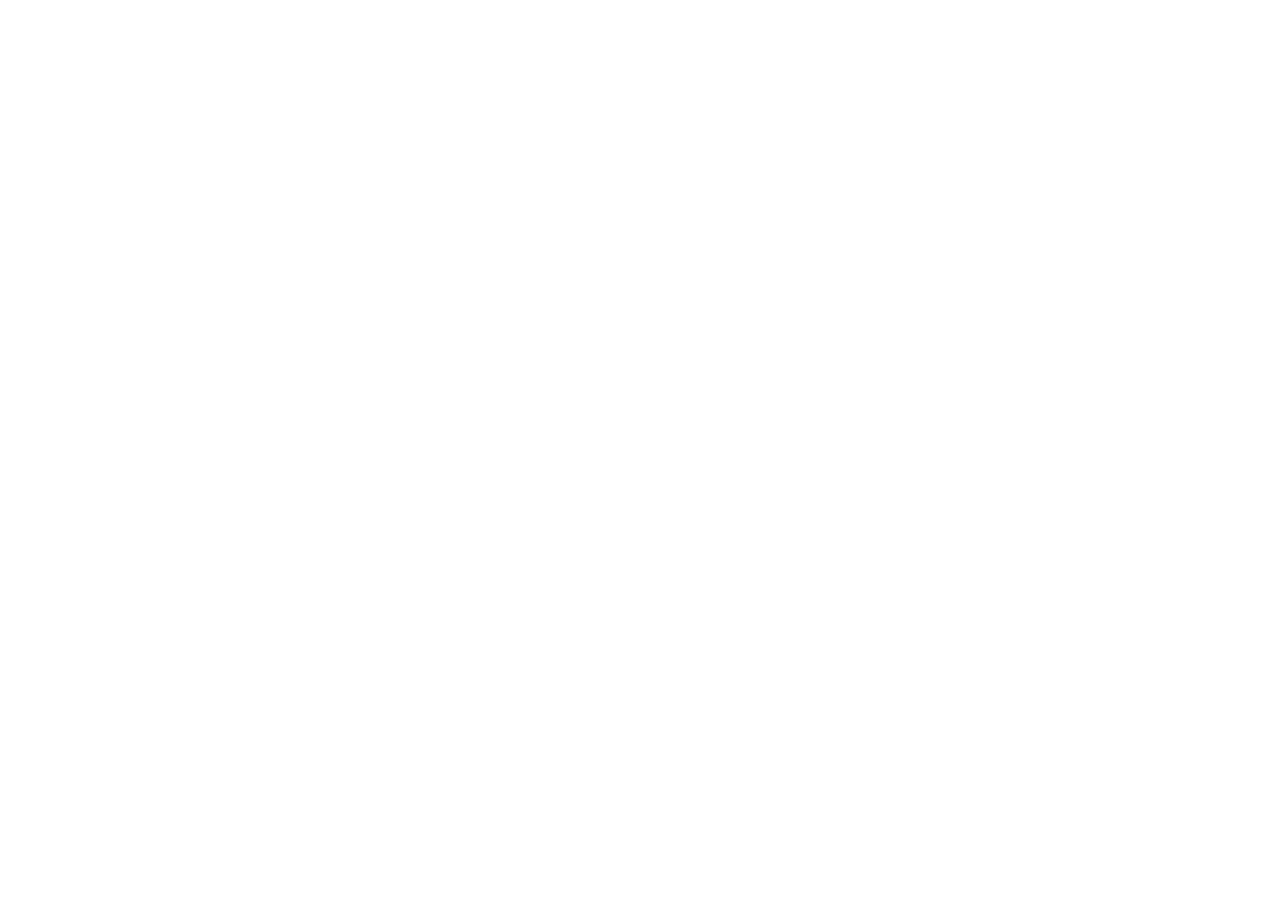
==== index.html @ c654e50b "Create index.html" ====
<!DOCTYPE html>
<html>
    <head>
        <title>New Tier Real Estate</title>
        <link rel='stylesheet' href='style.css'>
        <script src='App.js'></script>
    </head>
    <body>
        <header>

        </header>
        <main>

        </main>
        <footer>

        </footer>
    </body>
</html>
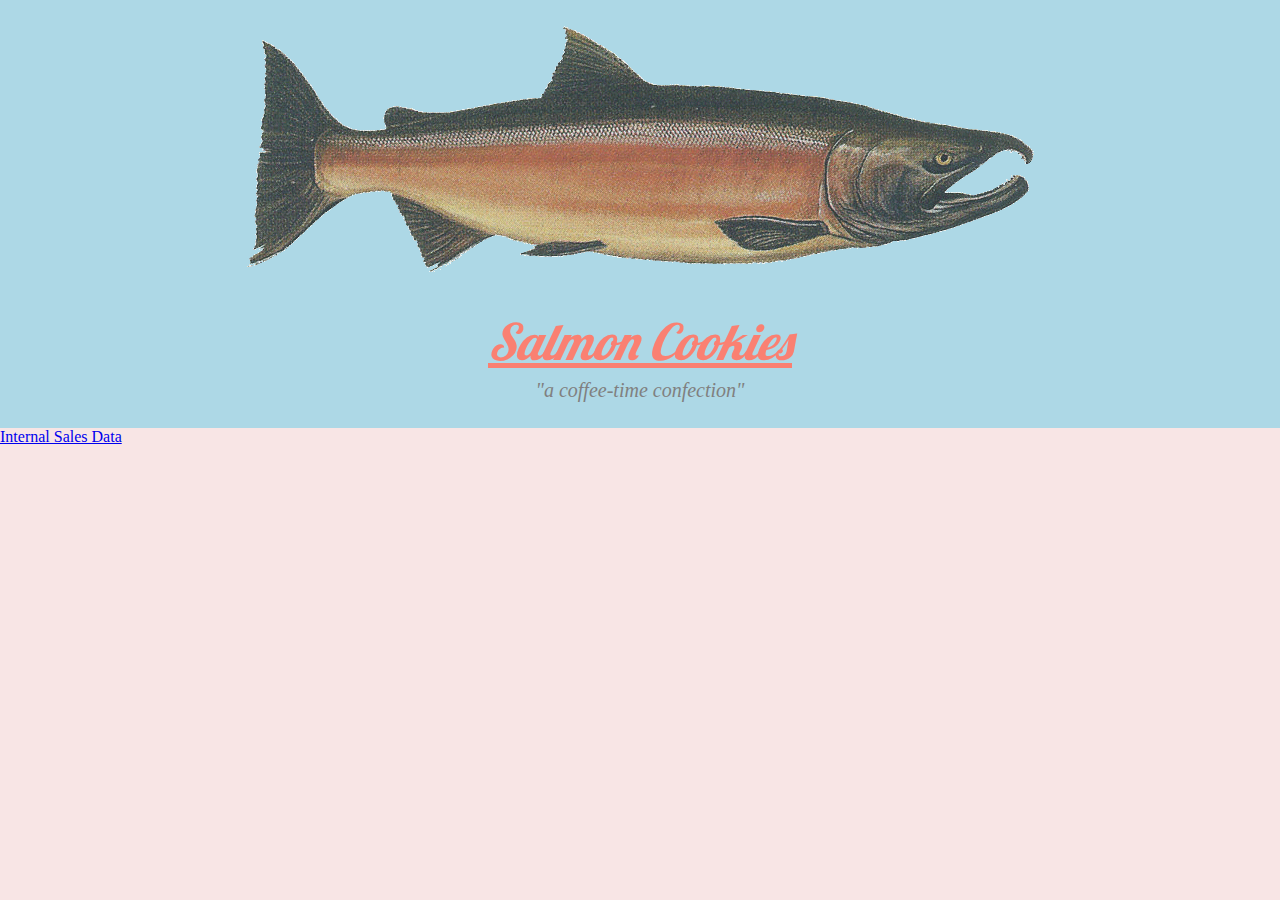
==== commit 008b2f0e: "class06-objects" ====
--- a/index.html
+++ b/index.html
@@ -1,19 +1,25 @@
 <!DOCTYPE html>
 <html>
-    <head>
-        <title>New Tier Real Estate</title>
-        <link rel='stylesheet' href='style.css'>
-        <script src='App.js'></script>
-    </head>
+<head>
+    <title>Salmon Cookies</title>
+    <link rel='stylesheet' href='style.css'>
+    <script src='app.js'></script>
+    <link rel="preconnect" href="https://fonts.gstatic.com">
+    <link href="https://fonts.googleapis.com/css2?family=Lobster&display=swap" rel="stylesheet">
+</head>
     <body>
         <header>
-
+            <div>
+                <img id='Salmon' src='images/salmon.png'>
+            </div>
+            <div class='headerName'>Salmon Cookies</div>
+            <div class='phase'>"a coffee-time confection"</div>
         </header>
         <main>
+            <a href="sales.html">Internal Sales Data</a>
 
         </main>
         <footer>
-
         </footer>
     </body>
 </html>
--- a/style.css
+++ b/style.css
@@ -0,0 +1,40 @@
+/* index.html page */
+div #Salmon {
+    display: block;
+    margin-left: auto;
+    margin-right: auto;
+    padding-top: 2%;
+    width 50%;
+    opacity: 0.8;
+}
+header {
+    width: 100%;
+    background-color: lightblue;
+}
+.headerName {
+    text-align: center;
+    padding-bottom: .5%;
+    margin-top: 3%;
+    font-size: 50px;
+    font-style: italic;
+    font-family: 'Lobster', cursive;
+    color: salmon;
+    text-decoration: underline;
+}
+body {
+    margin: 0;
+    padding: 0;
+    background-color: rgb(248, 229, 229);
+}
+
+.phase {
+    text-align: center;
+    font-style: italic;
+    color: gray;
+    margin-top: 0;
+    padding-top: 0;
+    padding-bottom: 2%;
+    font-size: 20px;
+}
+
+/* sales.html page */
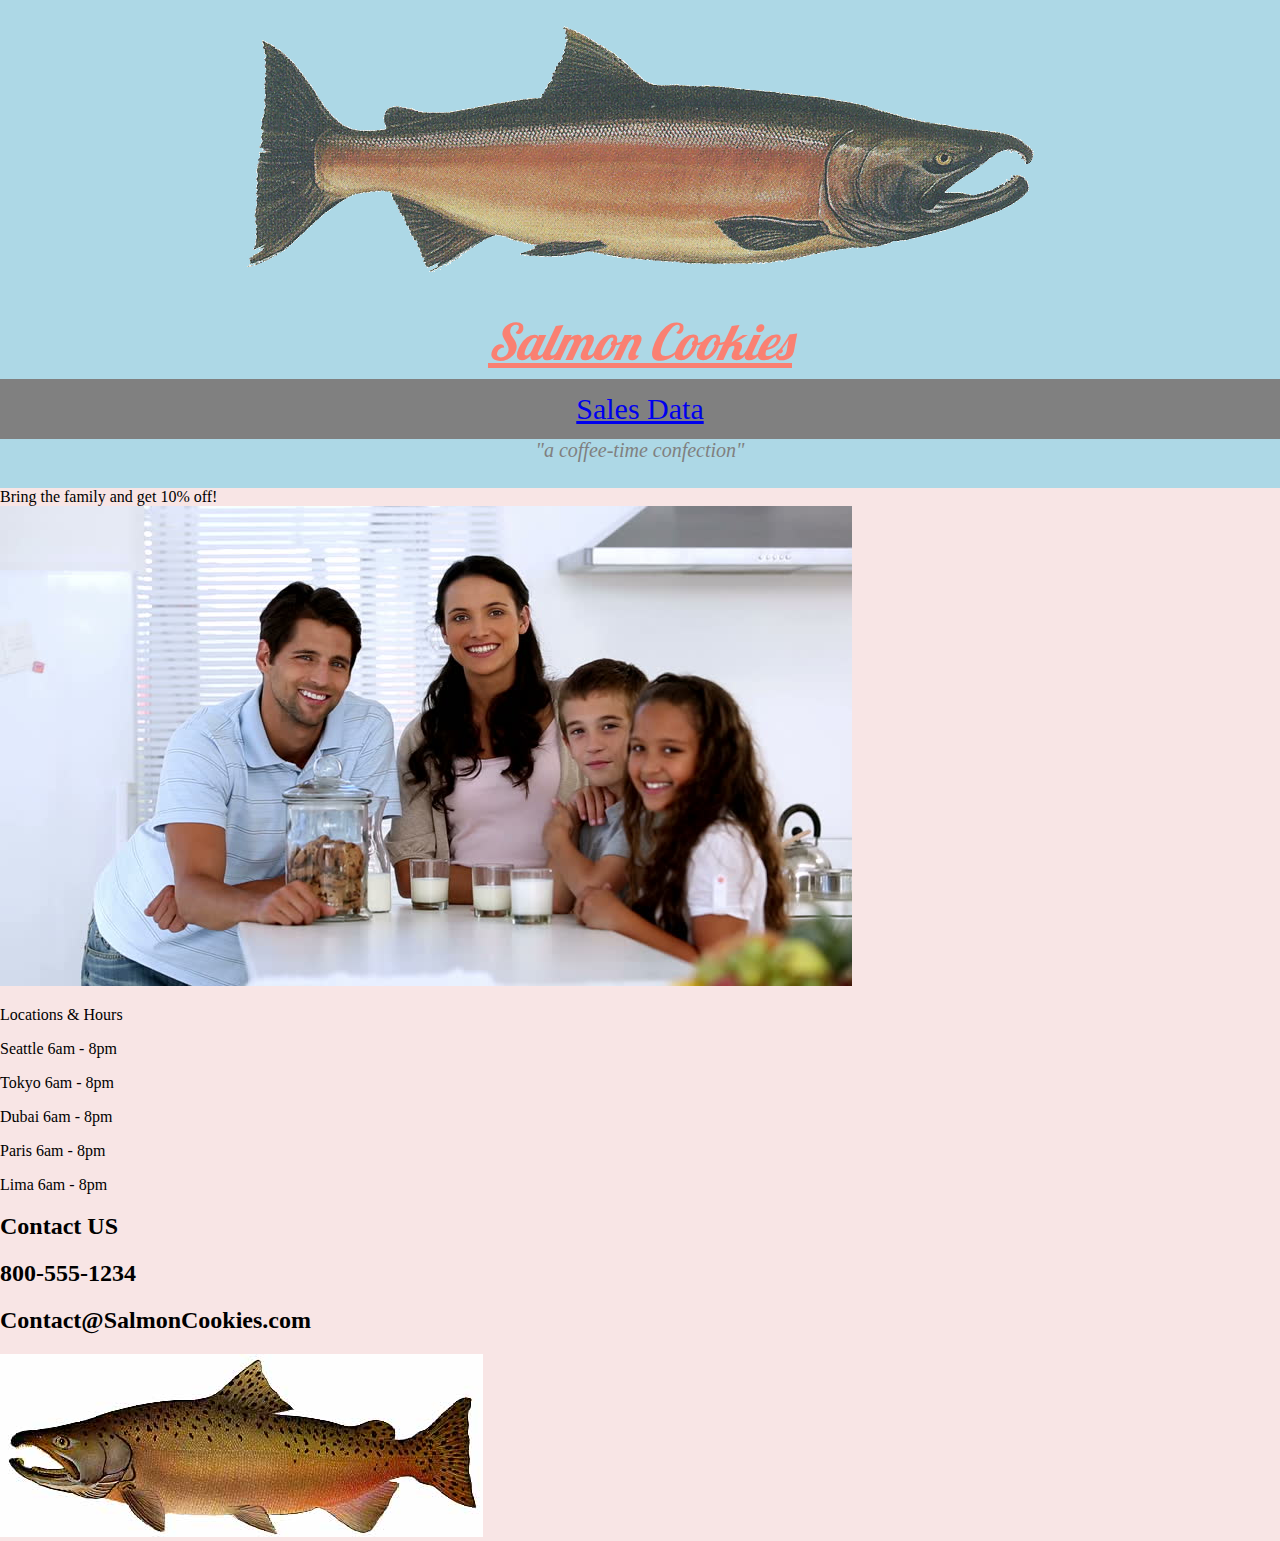
==== commit 14c8e71f: "class o8 update cookie stand" ====
--- a/index.html
+++ b/index.html
@@ -1,5 +1,6 @@
 <!DOCTYPE html>
 <html>
+
 <head>
     <title>Salmon Cookies</title>
     <link rel='stylesheet' href='style.css'>
@@ -7,19 +8,46 @@
     <link rel="preconnect" href="https://fonts.gstatic.com">
     <link href="https://fonts.googleapis.com/css2?family=Lobster&display=swap" rel="stylesheet">
 </head>
-    <body>
-        <header>
-            <div>
-                <img id='Salmon' src='images/salmon.png'>
-            </div>
-            <div class='headerName'>Salmon Cookies</div>
-            <div class='phase'>"a coffee-time confection"</div>
-        </header>
-        <main>
-            <a href="sales.html">Internal Sales Data</a>
 
-        </main>
-        <footer>
-        </footer>
-    </body>
-</html>
+<body>
+    <header>
+        <div>
+            <img id='Salmon' src='images/salmon.png'>
+        </div>
+        <div class='headerName'>Salmon Cookies</div>
+        <div id='SD'><a href="sales.html">Sales Data</a></div>
+        <div class='phase'>"a coffee-time confection"</div>
+    </header>
+    <main>
+        <div class='wrapper'>
+        <div id='family-text'>Bring the family and get 10% off!</div>
+        <div id='family-container'>
+            <img id='family' src='images/family-img4.jpg'>
+        </div>
+    </div>
+        <!-- <div id='buy-container'>
+            <img id='shirt' src='images/shirt img7.jpg'>
+            <img src='images/frosted-cookie img6.jpg'>
+            <img src='images/cutter img3.jpeg'>
+            <img src='images/fish img5.jpg'>
+        </div> -->
+    </main>
+    <footer>
+        <div id='footer-text'>
+                <p id='hours-title'>Locations & Hours</p>
+                <p>Seattle 6am - 8pm</p>
+                <p>Tokyo 6am - 8pm</p>
+                <p>Dubai 6am - 8pm</p>
+                <p>Paris 6am - 8pm</p>
+                <p>Lima 6am - 8pm</p>
+        </div>
+        <div id='contact'>
+            <h2>Contact US</h2>
+            <h2>800-555-1234</h2>
+            <h2>Contact@SalmonCookies.com</h2>
+        </div>
+        <div id='chinook'><img src='images/chinook-img2.jpg'></div>
+    </footer>
+</body>
+
+</html>--- a/style.css
+++ b/style.css
@@ -37,4 +37,36 @@
     font-size: 20px;
 }
 
+#SD {
+    background-color: gray;
+    padding: 1%;
+    text-align: center;
+    font-size: 30px;
+}
+
+#table-border {
+    margin: 3%;
+    padding: 0;
+    border: thin solid rgb(155, 152, 152);
+}
+#table-body-top {
+    border: none;
+    border-color: none;
+    border-style: none;
+    border-bottom: none;
+    color: black;
+    font-weight: bold;
+}
+
+#table-body td {
+    padding: 2%;
+    margin: 0;
+    border: thin solid rgb(155, 152, 152);
+}
+
+#table-body tr {
+    padding: 0;
+    margin: 0;
+    border: thin solid rgb(155, 152, 152);
+}
 /* sales.html page */
